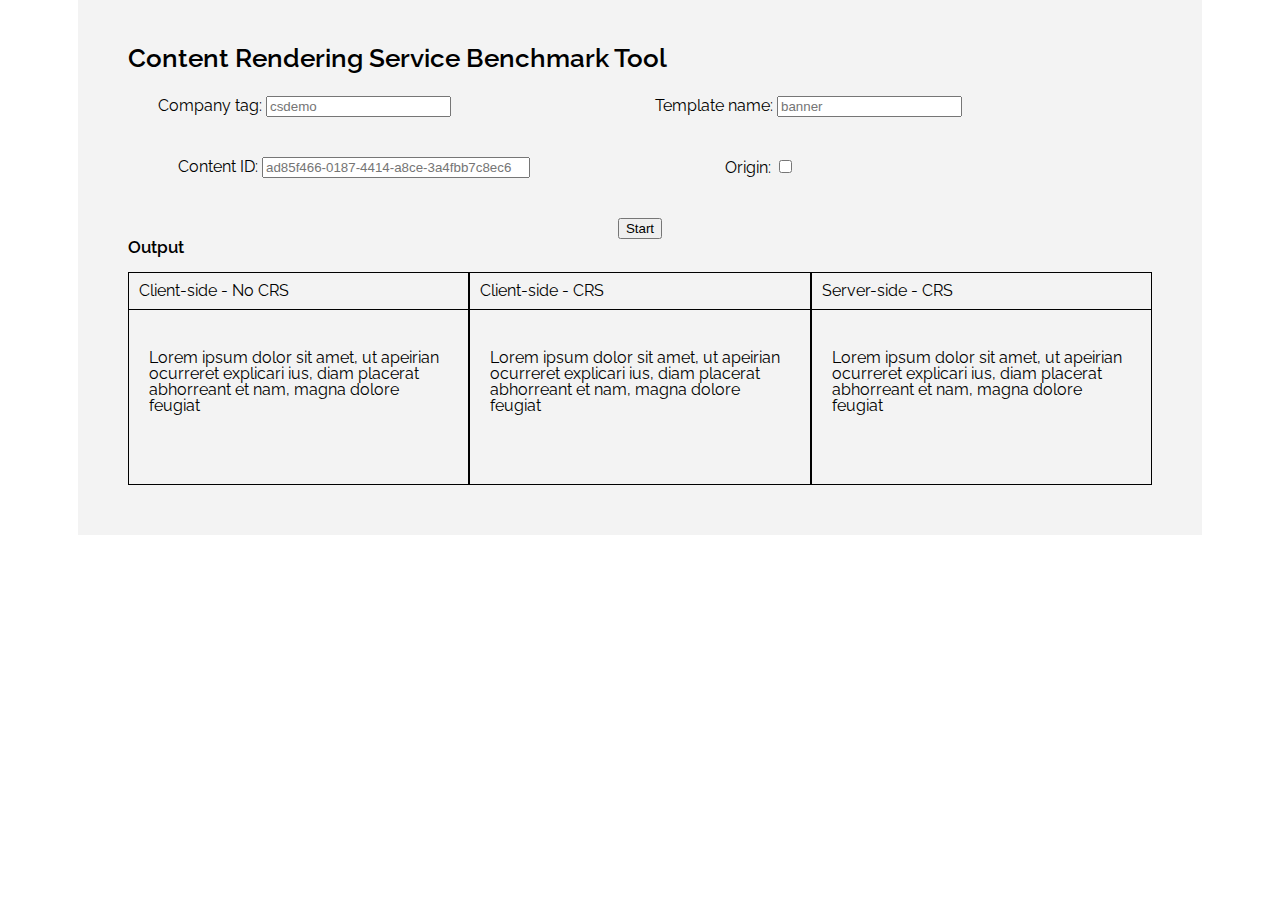
==== index.html @ 6c79b93f "added form layout" ====
<!doctype html>
<html lang="en">
<head>
    <meta charset="utf-8">
    <title>CRS Benchmark Tool</title>
    <link rel="stylesheet" type="text/css" href="css/reset.css">
    <link rel="stylesheet" type="text/css" href="css/style.css">
    <link href="https://fonts.googleapis.com/css?family=Raleway" rel="stylesheet">
</head>
<body>
<div id="page">
    <div class="wrapper">
        <div class="header">
            <h1>Content Rendering Service Benchmark Tool</h1>
        </div>

        <form action="/" class="form">
            <div class="fields">
                <div class="field">
                    <label for="company-tag">Company tag:</label>
                    <input type="text" id="company-tag" placeholder="csdemo">
                </div>
                <div class="field">
                    <label for="template-name">Template name:</label>
                    <input type="text" id="template-name" placeholder="banner">
                </div>
                <div class="field">
                    <label for="content-id" class="label-content-id" style="padding-left: 20px">Content ID:</label>
                    <input class="field-content-id" style="width: 260px" type="text" id="content-id" placeholder="ad85f466-0187-4414-a8ce-3a4fbb7c8ec6">
                </div>
                <div class="field">
                    <label class="field-checkbox" for="origin" style="padding-left: 70px">Origin:</label>
                    <input type="checkbox" id="origin">
                </div>
            </div>
            <div class="buttons">
                <button>Start</button>
            </div>
        </form>

        <div class="output-header">
            <h1>Output</h1>
        </div>
        <div class="blocks">
            <div class="block">
                <p class="block-header">Client-side - No CRS</p>
                <p class="block-content">Lorem ipsum dolor sit amet, ut apeirian ocurreret explicari ius, diam placerat abhorreant et nam, magna dolore feugiat</p>
            </div>
            <div class="block">
                <p class="block-header">Client-side - CRS</p>
                <p class="block-content">Lorem ipsum dolor sit amet, ut apeirian ocurreret explicari ius, diam placerat abhorreant et nam, magna dolore feugiat</p>
            </div>
            <div class="block">
                <p class="block-header">Server-side - CRS</p>
                <p class="block-content">Lorem ipsum dolor sit amet, ut apeirian ocurreret explicari ius, diam placerat abhorreant et nam, magna dolore feugiat</p>
            </div>
        </div>
    </div>
</div>
</body>
</html>
---- css/style.css ----
body{
    margin: 0;
    font-size: 14px;
    line-height: 16px;
    font-family: 'Raleway', sans-serif;
}
.wrapper{
    width: 1024px;
    background-color: #F3F3F3;
    margin: 0 auto;
    padding: 50px;
    font-size: 16px;
}
.header{
    font-size: 26px;
    font-weight: 600;
    padding-bottom: 30px;
}
.form{
   display: flex;
   flex-direction: column;
}
.fields{
   display: flex;
   flex-wrap: wrap;
   padding-left: 30px;
}
.field{
    flex-basis: 50%;
    padding-bottom: 2.5em;
}
/*.buttons{*/
    /*text-align: center;*/
/*}*/
.buttons{
    display: flex;
    justify-content: center;
}
.block{
    width: 33.3%;
    border: 1px solid black;
}
.blocks{
    display: flex;
    justify-content: space-between;
}
.output-header{
    font-size: 17px;
    font-weight: 600;
    padding-bottom: 1em;
}
.block-header{
    border-bottom: 1px solid #000;
    padding: 10px 10px;
}
.block-content{
    padding: 40px 20px 70px 20px;
}
.field-content-id{
    width: 260px;
}
.field-checkbox{
    padding-left: 70px;
}
.label-content-id{
    padding-left: 20px;
}
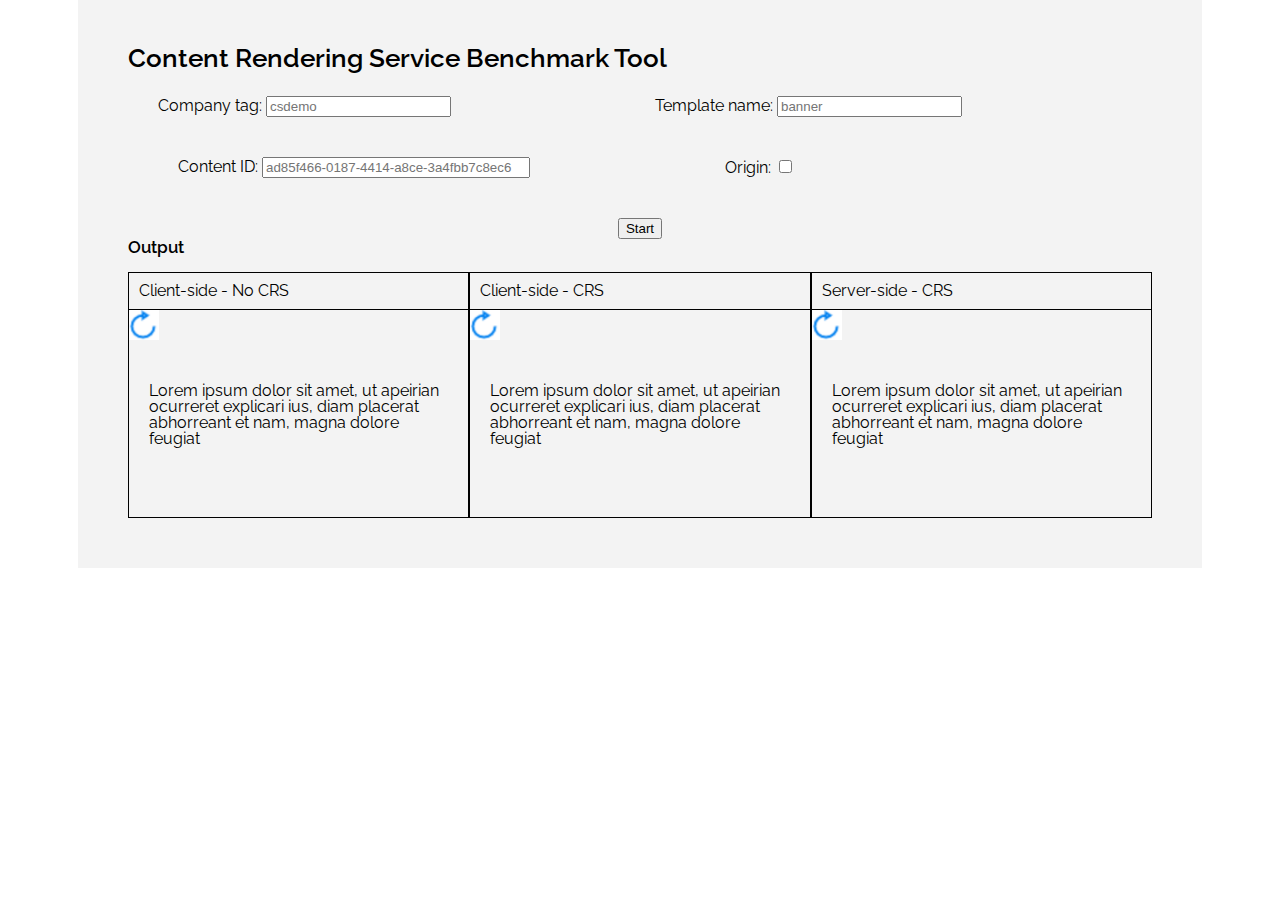
==== commit b6836546: "added reload button" ====
--- a/index.html
+++ b/index.html
@@ -43,16 +43,31 @@
         </div>
         <div class="blocks">
             <div class="block">
-                <p class="block-header">Client-side - No CRS</p>
-                <p class="block-content">Lorem ipsum dolor sit amet, ut apeirian ocurreret explicari ius, diam placerat abhorreant et nam, magna dolore feugiat</p>
+                <div>
+                    <div><p class="block-header">Client-side - No CRS</p></div>
+                    <div><input id="image" type="image" width="30" alt="reload" src="img/reload.png"></div>
+                </div>
+                <span>
+                    <p class="block-content">Lorem ipsum dolor sit amet, ut apeirian ocurreret explicari ius, diam placerat abhorreant et nam, magna dolore feugiat</p>
+                </span>
             </div>
             <div class="block">
-                <p class="block-header">Client-side - CRS</p>
-                <p class="block-content">Lorem ipsum dolor sit amet, ut apeirian ocurreret explicari ius, diam placerat abhorreant et nam, magna dolore feugiat</p>
+                <div>
+                    <div><p class="block-header">Client-side - CRS</p></div>
+                    <div><input id="image" type="image" width="30" alt="reload" src="img/reload.png"></div>
+                </div>
+                <span>
+                    <p class="block-content">Lorem ipsum dolor sit amet, ut apeirian ocurreret explicari ius, diam placerat abhorreant et nam, magna dolore feugiat</p>
+                </span>
             </div>
             <div class="block">
-                <p class="block-header">Server-side - CRS</p>
-                <p class="block-content">Lorem ipsum dolor sit amet, ut apeirian ocurreret explicari ius, diam placerat abhorreant et nam, magna dolore feugiat</p>
+                <div>
+                    <div><p class="block-header">Server-side - CRS</p></div>
+                    <div><input id="image" type="image" width="30" alt="reload" src="img/reload.png"></div>
+                </div>
+                <span>
+                    <p class="block-content">Lorem ipsum dolor sit amet, ut apeirian ocurreret explicari ius, diam placerat abhorreant et nam, magna dolore feugiat</p>
+                </span>
             </div>
         </div>
     </div>
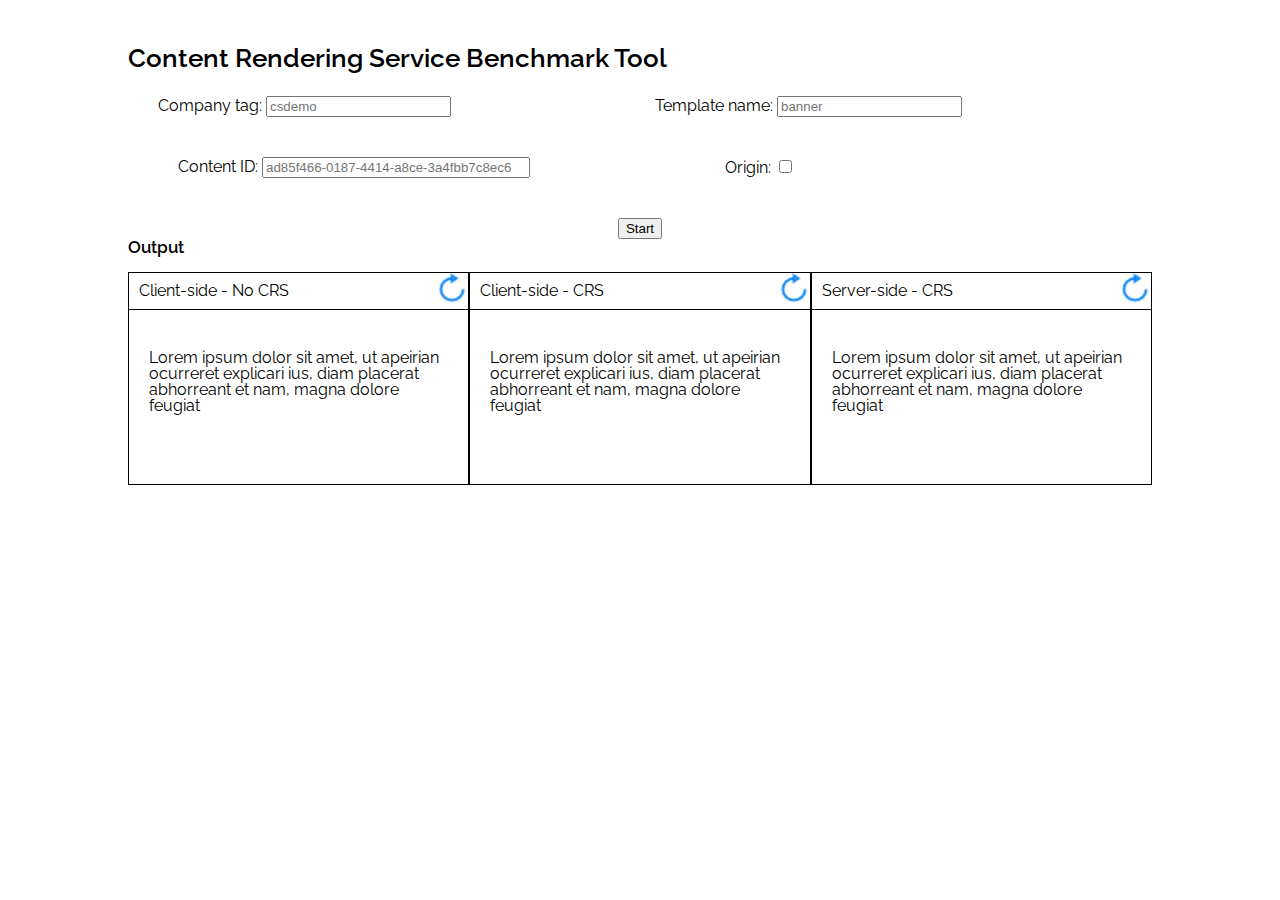
==== commit 9671a325: "added aling for block-header" ====
--- a/index.html
+++ b/index.html
@@ -43,27 +43,27 @@
         </div>
         <div class="blocks">
             <div class="block">
-                <div>
-                    <div><p class="block-header">Client-side - No CRS</p></div>
-                    <div><input id="image" type="image" width="30" alt="reload" src="img/reload.png"></div>
+                <div class="block-header">
+                    <div class="p-left"><p>Client-side - No CRS</p></div>
+                    <div class="img-right"><input id="image" type="image" width="30" alt="reload" src="img/reload.png"></div>
                 </div>
                 <span>
                     <p class="block-content">Lorem ipsum dolor sit amet, ut apeirian ocurreret explicari ius, diam placerat abhorreant et nam, magna dolore feugiat</p>
                 </span>
             </div>
             <div class="block">
-                <div>
-                    <div><p class="block-header">Client-side - CRS</p></div>
-                    <div><input id="image" type="image" width="30" alt="reload" src="img/reload.png"></div>
+                <div class="block-header">
+                    <div class="p-left"><p>Client-side - CRS</p></div>
+                    <div class="img-right"><input id="image" type="image" width="30" alt="reload" src="img/reload.png"></div>
                 </div>
                 <span>
                     <p class="block-content">Lorem ipsum dolor sit amet, ut apeirian ocurreret explicari ius, diam placerat abhorreant et nam, magna dolore feugiat</p>
                 </span>
             </div>
             <div class="block">
-                <div>
-                    <div><p class="block-header">Server-side - CRS</p></div>
-                    <div><input id="image" type="image" width="30" alt="reload" src="img/reload.png"></div>
+                <div class="block-header">
+                    <div class="p-left"><p>Server-side - CRS</p></div>
+                    <div class="img-right"><input id="image" type="image" width="30" alt="reload" src="img/reload.png"></div>
                 </div>
                 <span>
                     <p class="block-content">Lorem ipsum dolor sit amet, ut apeirian ocurreret explicari ius, diam placerat abhorreant et nam, magna dolore feugiat</p>
--- a/css/style.css
+++ b/css/style.css
@@ -6,7 +6,6 @@
 }
 .wrapper{
     width: 1024px;
-    background-color: #F3F3F3;
     margin: 0 auto;
     padding: 50px;
     font-size: 16px;
@@ -51,7 +50,6 @@
 }
 .block-header{
     border-bottom: 1px solid #000;
-    padding: 10px 10px;
 }
 .block-content{
     padding: 40px 20px 70px 20px;
@@ -60,8 +58,19 @@
     width: 260px;
 }
 .field-checkbox{
-    padding-left: 70px;
+    padding-left: 75px;
 }
 .label-content-id{
     padding-left: 20px;
+}
+.img-right{
+    float: right;
+}
+.p-left{
+    float: left;
+    padding: 10px;
+}
+.block-header{
+    overflow: hidden;
+    border-bottom: 1px solid #000;
 }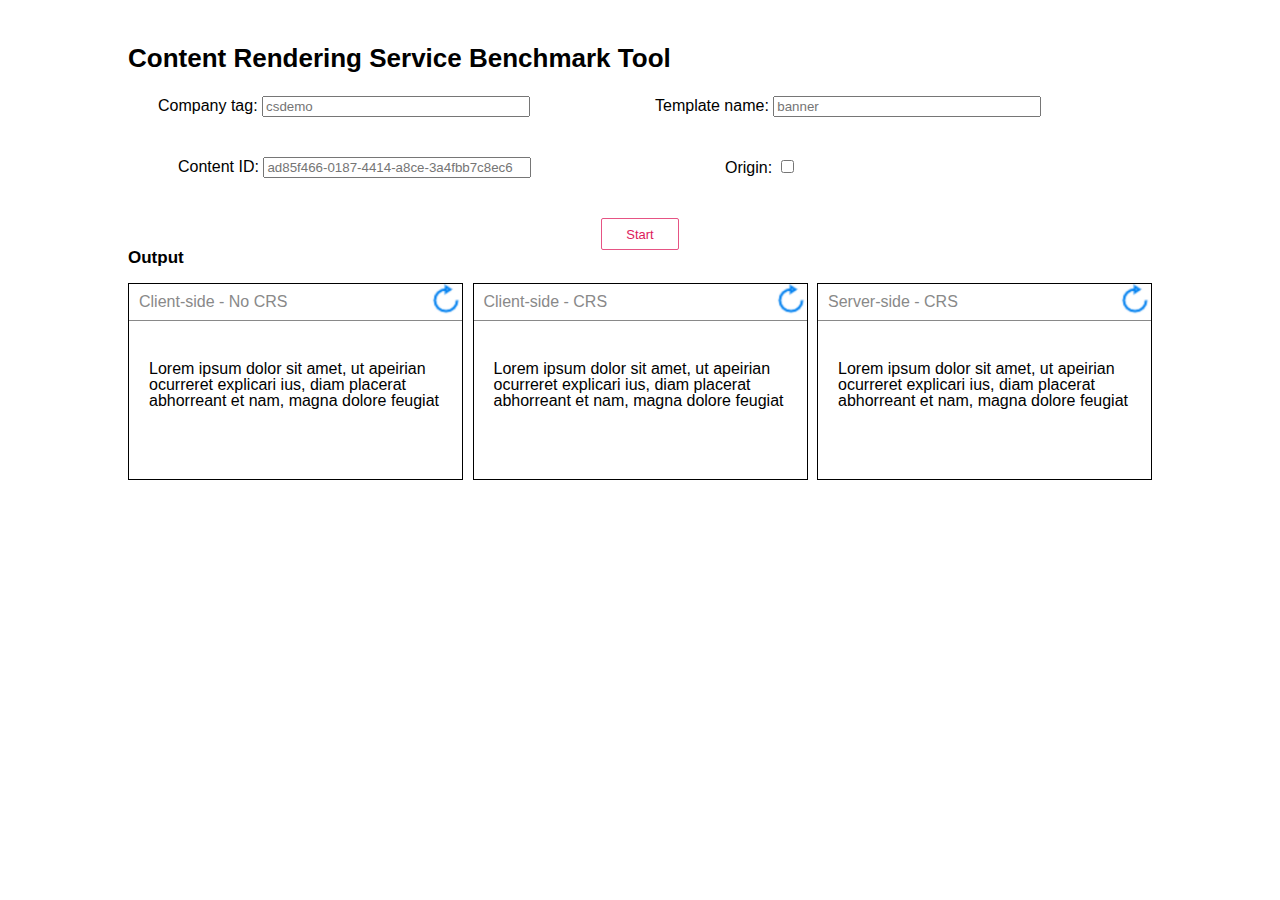
==== commit c7355325: "added Amplience style and button class" ====
--- a/index.html
+++ b/index.html
@@ -18,11 +18,11 @@
             <div class="fields">
                 <div class="field">
                     <label for="company-tag">Company tag:</label>
-                    <input type="text" id="company-tag" placeholder="csdemo">
+                    <input class="field-content-id" type="text" id="company-tag" placeholder="csdemo">
                 </div>
                 <div class="field">
                     <label for="template-name">Template name:</label>
-                    <input type="text" id="template-name" placeholder="banner">
+                    <input class="field-content-id" type="text" id="template-name" placeholder="banner">
                 </div>
                 <div class="field">
                     <label for="content-id" class="label-content-id" style="padding-left: 20px">Content ID:</label>
@@ -34,7 +34,7 @@
                 </div>
             </div>
             <div class="buttons">
-                <button>Start</button>
+                <button class="btn-active">Start</button>
             </div>
         </form>
 
--- a/css/style.css
+++ b/css/style.css
@@ -2,7 +2,7 @@
     margin: 0;
     font-size: 14px;
     line-height: 16px;
-    font-family: 'Raleway', sans-serif;
+    font-family: Roboto,Helvetica Neue,Helvetica,Arial,sans-serif;
 }
 .wrapper{
     width: 1024px;
@@ -36,7 +36,7 @@
     justify-content: center;
 }
 .block{
-    width: 33.3%;
+    width: 333px;
     border: 1px solid black;
 }
 .blocks{
@@ -69,8 +69,18 @@
 .p-left{
     float: left;
     padding: 10px;
+    color: #898989;
 }
 .block-header{
     overflow: hidden;
-    border-bottom: 1px solid #000;
+    border-bottom: 1px solid #898989;
+}
+.btn-active{
+    padding: 7.5px 24px;
+    font-size: .8125rem;
+    color: #dd1a5b;
+    border: 1px solid #e65384;
+    border-radius: 2px;
+    background-color: transparent;
+    cursor: pointer;
 }